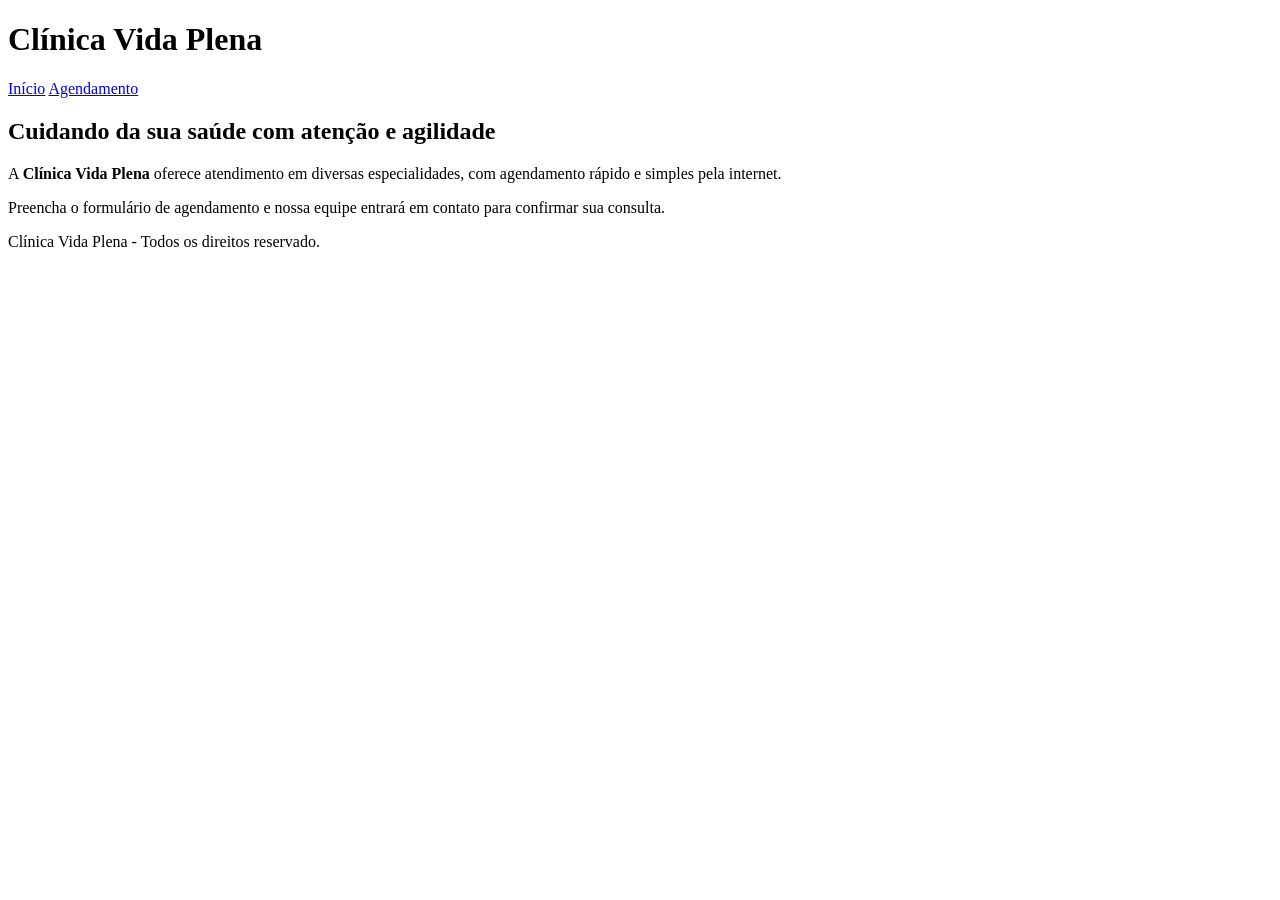
==== index.html @ 830ce30e "Importa o projeto Clínica Vida Plena do Roteiro da SA06" ====
<!DOCTYPE html>
<html lang="pt-BR">

<head>
    <meta charset="UTF-8">
    <meta name="viewport" content="width=device-width, initial-scale=1.0">
    <title>Clínica Vida Plena</title>
</head>

<body>
    <header>
        <h1>Clínica Vida Plena</h1>
        <nav>
            <a href="index.html">Início</a>
            <a href="agendamento.html">Agendamento</a>
        </nav>
    </header>

    <main>
        <h2>Cuidando da sua saúde com atenção e agilidade</h2>
        <p>
            A <strong>Clínica Vida Plena</strong> oferece atendimento em diversas especialidades, com agendamento rápido
            e simples pela internet.
        </p>
        <p>
            Preencha o formulário de agendamento e nossa equipe entrará em contato para confirmar sua consulta.
        </p>
    </main>

    <footer>
        <p>
            Clínica Vida Plena - Todos os direitos reservado.
        </p>
    </footer>
</body>

</html>
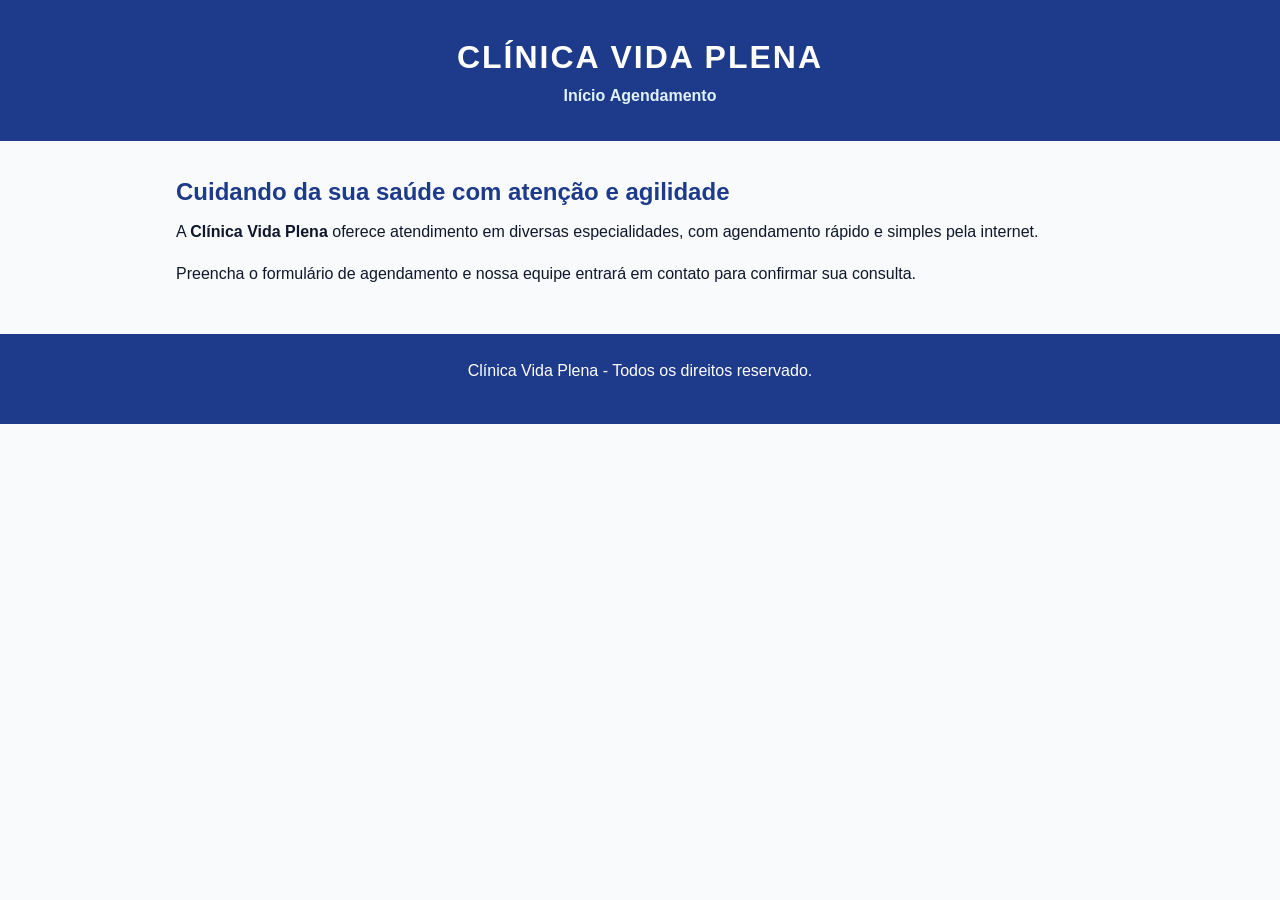
==== commit 53ee541f: "Aplica seletores de tag: tipografia, cor base, header, nav, main e footer" ====
--- a/index.html
+++ b/index.html
@@ -5,6 +5,7 @@
     <meta charset="UTF-8">
     <meta name="viewport" content="width=device-width, initial-scale=1.0">
     <title>Clínica Vida Plena</title>
+    <link rel="stylesheet" href="style.css">
 </head>
 
 <body>
--- a/style.css
+++ b/style.css
@@ -0,0 +1,78 @@
+* {
+    margin: 0;
+    padding: 0;
+    box-sizing: border-box;
+}
+
+/* Seletor de TAG */
+
+body {
+    font-family: Arial, Helvetica, sans-serif;
+    color: #0F172A;
+    background-color: #F8FAFC;
+    line-height: 1.6;
+}
+
+h1 {
+    font-size: 32px;
+}
+
+h2 {
+    font-size: 24px;
+    margin-bottom: 8px;
+    color: #1E3A8A;
+}
+
+p {
+    margin-bottom: 16px;
+}
+
+a {
+    text-decoration: none;
+    color: #0284C7;
+}
+
+header {
+    background-color: #1E3A8A;
+    color: #ffffff;
+    padding: 32px 16px;
+    text-align: center;
+}
+
+header h1 {
+    color: #ffffff;
+    letter-spacing: 2px;
+    text-transform: uppercase;
+}
+
+nav ul {
+    list-style: none;
+    margin-top: 12px;
+}
+
+nav li {
+    display: inline-block;
+    margin: 0 16px;
+}
+
+nav a {
+    color: #E0F2FE;
+    font-weight: bold;
+}
+
+nav a:hover {
+    color: #ffffff;
+}
+
+main {
+    max-width: 960px;
+    margin: 0 auto;
+    padding: 32px 16px;
+}
+
+footer {
+    background-color: #1E3A8A;
+    color: #ffffff;
+    text-align: center;
+    padding: 24px 16px;
+}
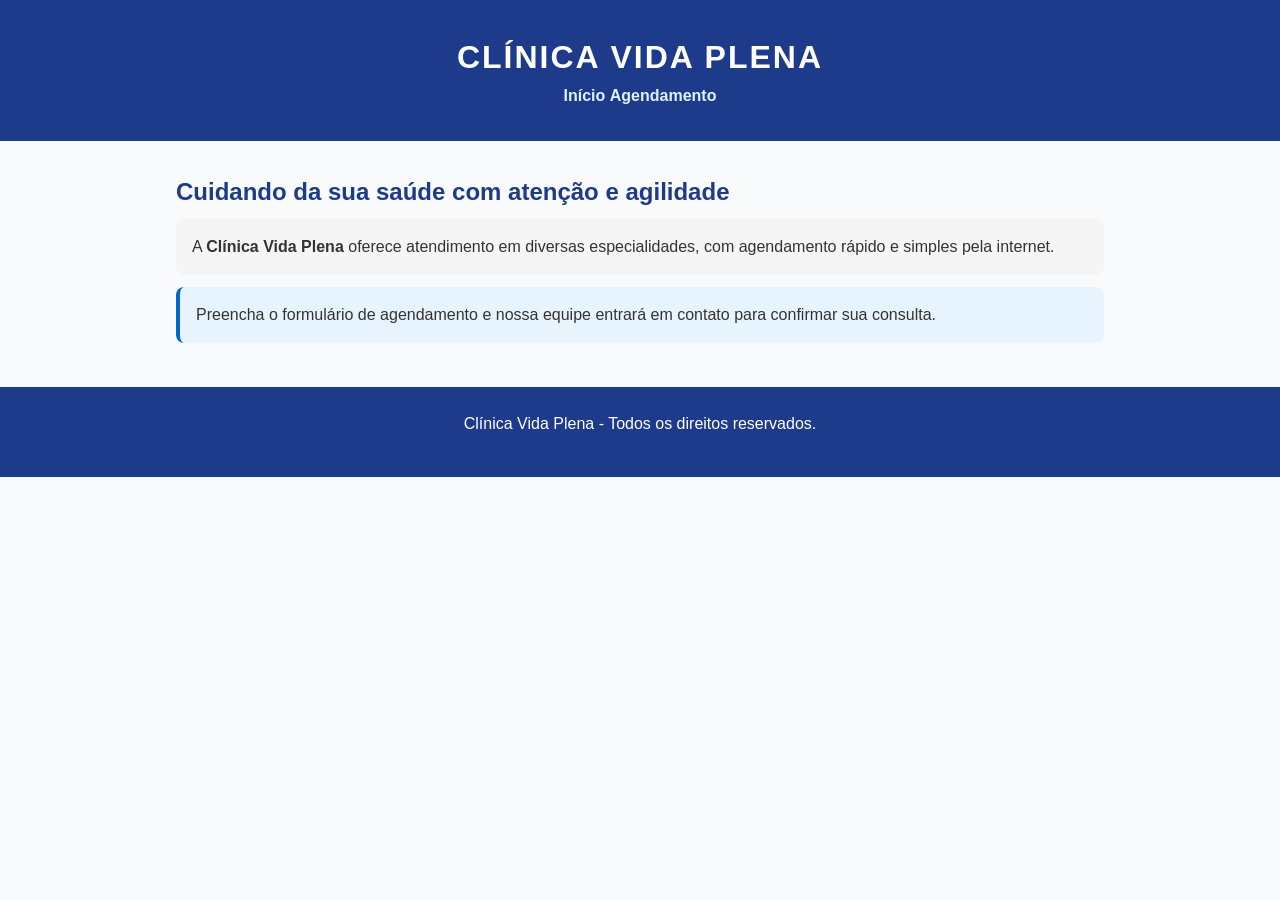
==== commit e0d591a3: "Aplica seletores de classe e de ID" ====
--- a/index.html
+++ b/index.html
@@ -19,18 +19,20 @@
 
     <main>
         <h2>Cuidando da sua saúde com atenção e agilidade</h2>
-        <p>
+        
+        <p class="cartao-info">
             A <strong>Clínica Vida Plena</strong> oferece atendimento em diversas especialidades, com agendamento rápido
             e simples pela internet.
         </p>
-        <p>
+        
+        <p class="cartao-info cartao-destaque">
             Preencha o formulário de agendamento e nossa equipe entrará em contato para confirmar sua consulta.
         </p>
     </main>
 
     <footer>
         <p>
-            Clínica Vida Plena - Todos os direitos reservado.
+            Clínica Vida Plena - Todos os direitos reservados.
         </p>
     </footer>
 </body>
--- a/style.css
+++ b/style.css
@@ -75,4 +75,66 @@
     color: #ffffff;
     text-align: center;
     padding: 24px 16px;
+}
+
+.cartao-info {
+    padding: 16px;
+    margin-bottom: 12px;
+    border-radius: 8px;
+    background-color: #f5f5f5;
+    color: #333333;
+    font-size: 1rem;
+    line-height: 1.5;
+}
+
+.cartao-destaque {
+    background-color: #e8f4fd;
+    border-left: 4px solid #0066cc;
+}
+
+.grupo-campo {
+    display: flex;
+    flex-direction: column;
+    margin-bottom: 16px;
+}
+
+.grupo-campo-expandido {
+    margin-bottom: 24px;
+}
+
+.rotulo {
+    font-weight: bold;
+    margin-bottom: 6px;
+    color: #333;
+}
+
+.campo-entrada {
+    margin-bottom: 15px;
+}
+
+.campo-entrada:focus {
+    display: block;
+    margin-bottom: 5px;
+    font-weight: bold;
+}
+ 
+.campo textarea {
+    width: 100%;
+    padding: 8px;
+    border: 1px solid #ccc;
+    border-radius: 4px;
+    box-sizing: border-box;
+}
+
+.botao-submit {
+    background-color: #0066cc;
+    color: white;
+    padding: 10px 15px;
+    border: none;
+    border-radius: 4px;
+    cursor: pointer;
+}
+
+.botao-submit:hover {
+    background-color: #004b99;
 }
